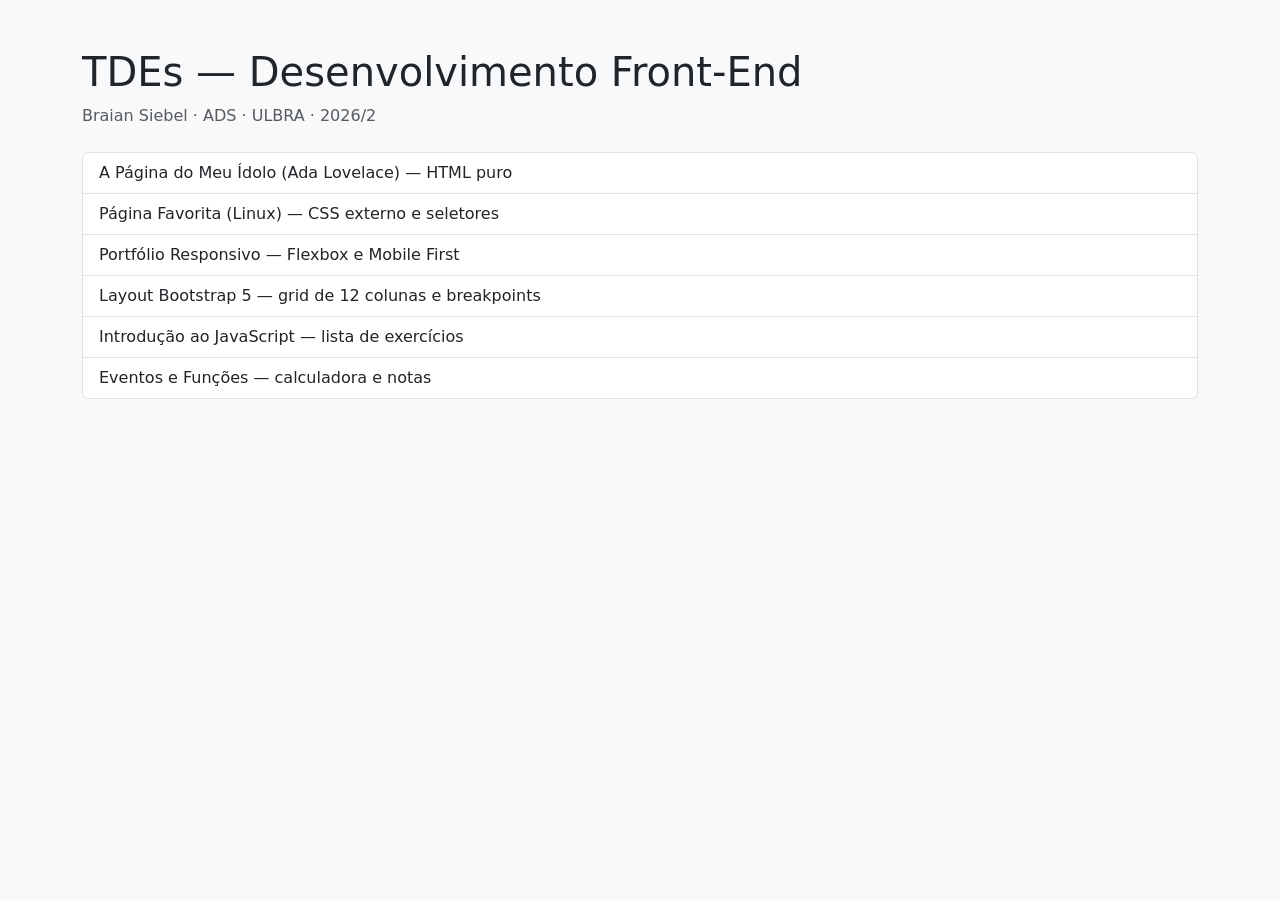
==== index.html @ 25ce1839 "TDEs de Desenvolvimento Front-End Co-Authored-By: Claude Opus 5.5 <noreply@anthropic.com>" ====
<!DOCTYPE html>
<html lang="pt-BR">
<head>
    <meta charset="UTF-8">
    <meta name="viewport" content="width=device-width, initial-scale=1.0">
    <title>TDEs - Desenvolvimento Front-End | Braian Siebel</title>
    <link href="https://cdn.jsdelivr.net/npm/bootstrap@5.3.3/dist/css/bootstrap.min.css" rel="stylesheet">
</head>
<body class="bg-light">
    <div class="container py-5">
        <h1>TDEs — Desenvolvimento Front-End</h1>
        <p class="text-muted">Braian Siebel · ADS · ULBRA · 2026/2</p>
        <div class="list-group mt-4">
            <a class="list-group-item list-group-item-action" href="tde-celebridade/">A Página do Meu Ídolo (Ada Lovelace) — HTML puro</a>
            <a class="list-group-item list-group-item-action" href="tde-pagina-favorita/">Página Favorita (Linux) — CSS externo e seletores</a>
            <a class="list-group-item list-group-item-action" href="tde-portfolio-responsivo/">Portfólio Responsivo — Flexbox e Mobile First</a>
            <a class="list-group-item list-group-item-action" href="tde-layout-bootstrap/">Layout Bootstrap 5 — grid de 12 colunas e breakpoints</a>
            <a class="list-group-item list-group-item-action" href="tde-exercicios-javascript/">Introdução ao JavaScript — lista de exercícios</a>
            <a class="list-group-item list-group-item-action" href="tde-eventos-funcoes/">Eventos e Funções — calculadora e notas</a>
        </div>
    </div>
</body>
</html>
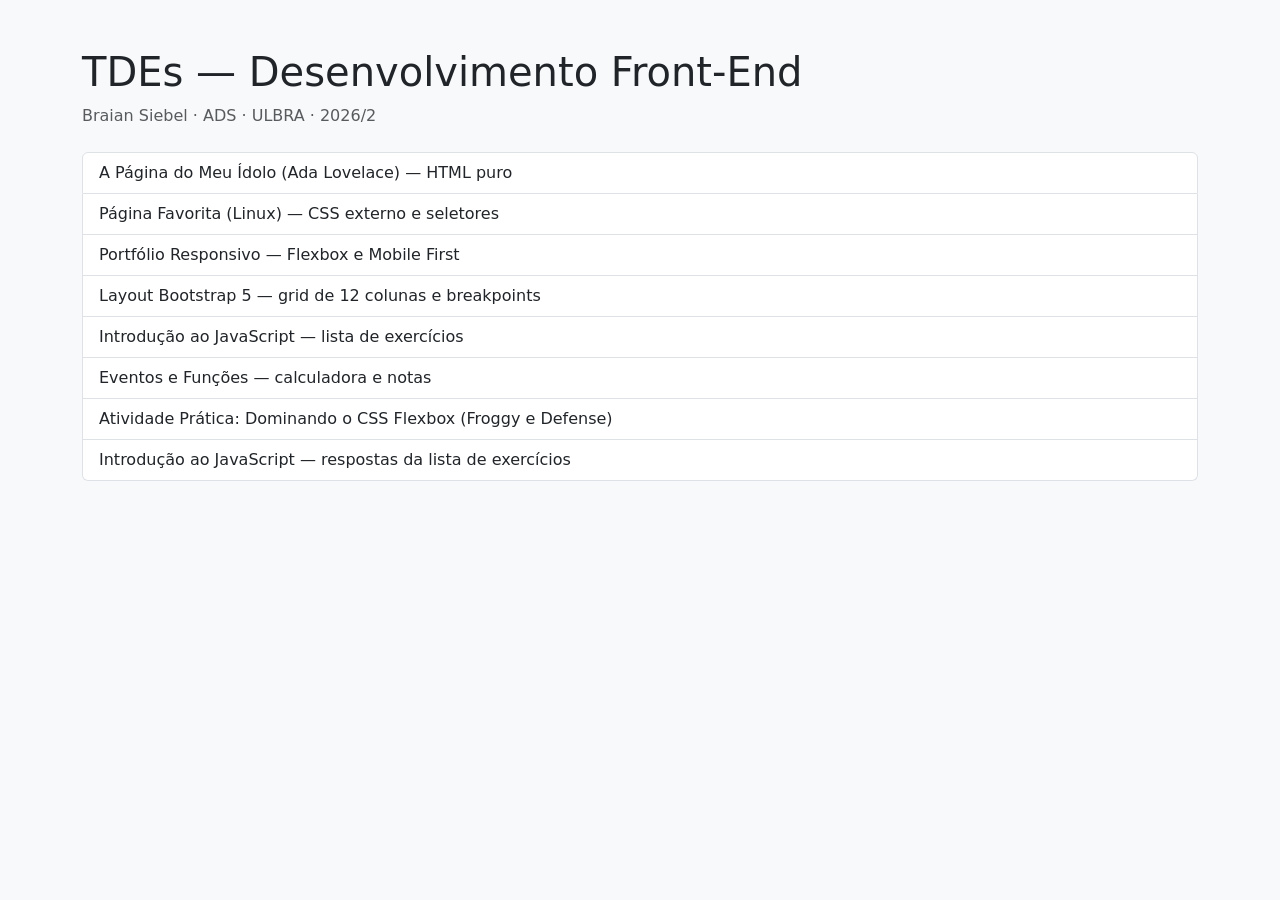
==== commit 5f72a93b: "Adiciona textos da atividade de Flexbox e da lista de JavaScript Co-Authored-By: Claude Opus 5.5 <no" ====
--- a/index.html
+++ b/index.html
@@ -17,6 +17,8 @@
             <a class="list-group-item list-group-item-action" href="tde-layout-bootstrap/">Layout Bootstrap 5 — grid de 12 colunas e breakpoints</a>
             <a class="list-group-item list-group-item-action" href="tde-exercicios-javascript/">Introdução ao JavaScript — lista de exercícios</a>
             <a class="list-group-item list-group-item-action" href="tde-eventos-funcoes/">Eventos e Funções — calculadora e notas</a>
+            <a class="list-group-item list-group-item-action" href="docs/flexbox-froggy-defense.html">Atividade Prática: Dominando o CSS Flexbox (Froggy e Defense)</a>
+            <a class="list-group-item list-group-item-action" href="docs/introducao-javascript-lista.html">Introdução ao JavaScript — respostas da lista de exercícios</a>
         </div>
     </div>
 </body>
